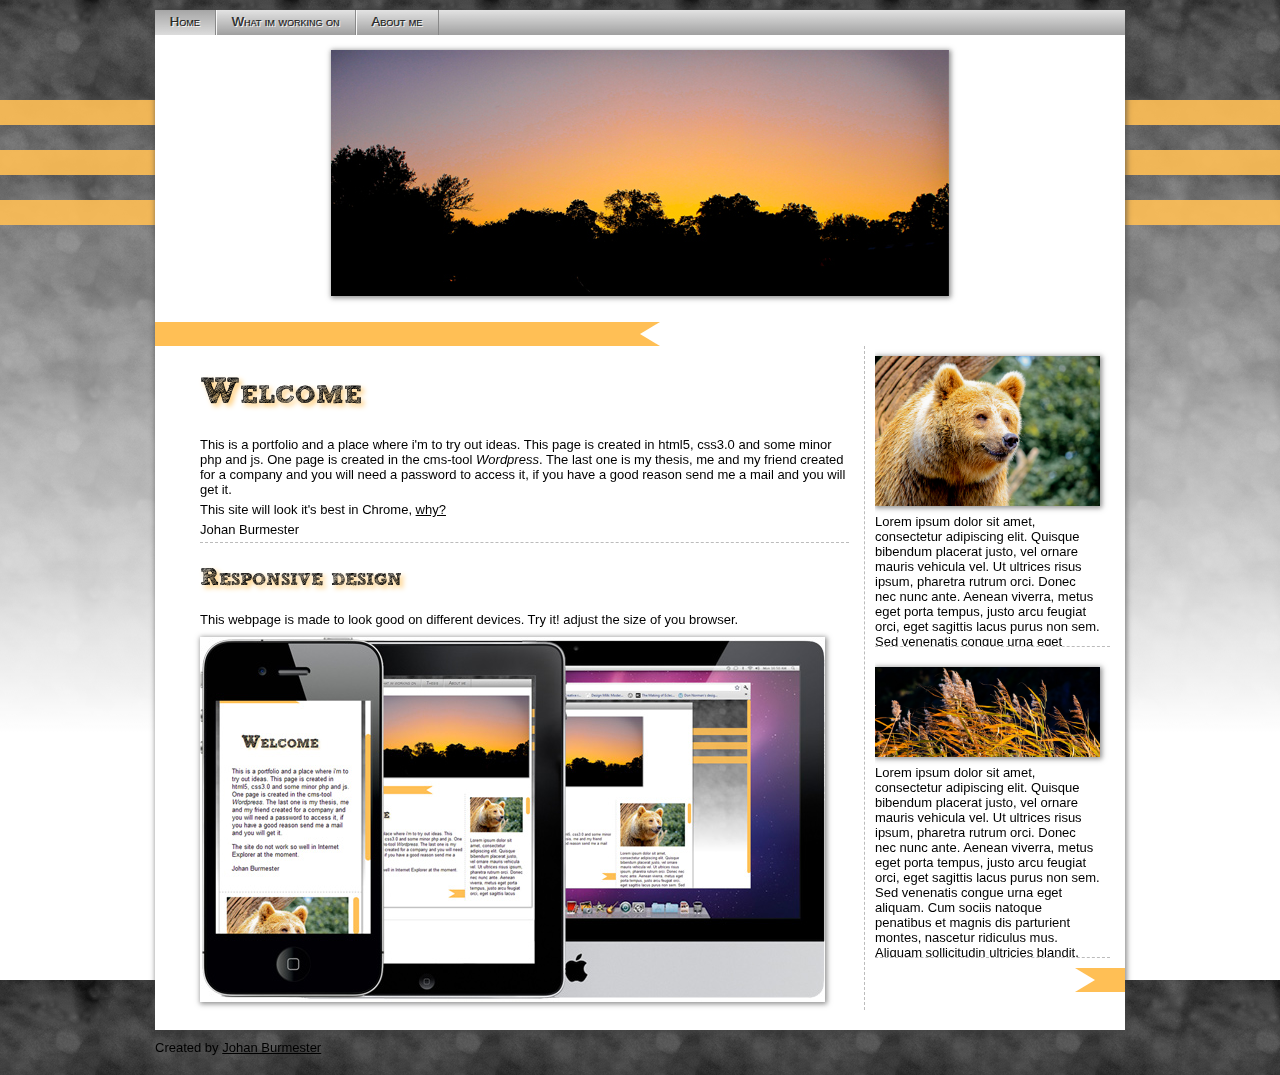
==== index.htm @ 8f3f9c15 "reupload johanburmester.se" ====
<!DOCTYPE HTML>
<html>
<head>
<meta charset="utf-8">
<meta name="viewport" content="width=device-width; initial-scale=1.0">
<title></title>
<link href="style.css" rel="stylesheet" type="text/css">
<!--[if lt IE 9]>
	<script src="http://html5shim.googlecode.com/svn/trunk/html5.js"></script>
    <script src="http://css3-mediaqueries-js.googlecode.com/svn/trunk/css3-mediaqueries.js"></script>
<![endif]-->
</head>
<body>
    <div class="shadow" id="pagewrap">
        <nav id="main-nav">
            <ul>
                <li id="at"><a href="index.htm">Home</a></li>
                <li><a href="spotlight/index.php">What im working on</a></li>
                <li><a href="about.htm">About me</a></li>
            </ul>
        </nav>
            <div class="images">
            <center>
                <img class="shadow" src="images/1.jpg" alt="" style="margin:40px auto 23px auto;"/>
            </center>
            </div>
        <div class="bannerLeft"></div>
        <div id="content">
            <article class="post" style="border:none">
                    <h1>Welcome</h1>
                    <p>This is a portfolio and a place where i'm to try out ideas.
                    This  page is created in html5, css3.0 and some minor php and js. One page is created in the cms-tool <i>Wordpress</i>. The last one is my thesis, me and my friend created for a company and you will need a password to access it, if you have a good reason send me a mail and you will get it.</p>
                    <p> This site will look it's best in Chrome, <a href="http://html5test.com/results.html" target="_new">why?</a></p>
                    <p>Johan Burmester</p>
            </article>
            <article class="post">
					<h2>Responsive design</h2>
                    <p>This webpage is made to look good on different devices. Try it! adjust the size of you browser.</p>
                    <img class="shadow" src="images/Responsive.jpg" />
            </article>
        </div>
        <aside id="sidebar">
            <section class="widget">
                <p><img class="shadow" src="images/10.jpg">
                Lorem ipsum dolor sit amet, consectetur adipiscing elit. Quisque bibendum placerat justo, vel ornare mauris vehicula vel. Ut ultrices risus ipsum, pharetra rutrum orci. Donec nec nunc ante. Aenean viverra, metus eget porta tempus, justo arcu feugiat orci, eget sagittis lacus purus non sem. Sed venenatis congue urna eget aliquam. Cum sociis natoque penatibus et magnis dis parturient montes, nascetur ridiculus mus. Aliquam sollicitudin ultricies blandit. Vestibulum quis quam eget ligula fermentum consequat. Aliquam eget ante metus, sit amet sollicitudin justo. Praesent sagittis risus nec magna congue pharetra. Aenean accumsan vestibulum augue tempor elementum. Curabitur eget tortor nibh. Quisque consequat viverra eleifend. Pellentesque urna ligula, molestie ut tincidunt in, feugiat eget urna.
        
        Duis congue, lectus ac iaculis gravida, lectus sapien gravida mi, nec lacinia quam dolor eget orci. Sed rutrum mattis ipsum ac ultricies. In mattis viverra justo, quis malesuada augue luctus sed. Proin eleifend, libero id accumsan vulputate, lorem leo aliquam elit, in adipiscing lorem massa condimentum nulla. Nam vehicula nibh at risus malesuada tristique. Nunc pellentesque urna sed lacus ultricies egestas. In tincidunt vestibulum libero non venenatis. Etiam nec ultrices odio. Nulla eget egestas velit. Vivamus tellus lacus, iaculis hendrerit placerat at, accumsan quis lectus. Vestibulum facilisis ullamcorper purus. </p>
            </section>
                        <section class="widget">
                        <p><img class="shadow" src="images/8.jpg">
                Lorem ipsum dolor sit amet, consectetur adipiscing elit. Quisque bibendum placerat justo, vel ornare mauris vehicula vel. Ut ultrices risus ipsum, pharetra rutrum orci. Donec nec nunc ante. Aenean viverra, metus eget porta tempus, justo arcu feugiat orci, eget sagittis lacus purus non sem. Sed venenatis congue urna eget aliquam. Cum sociis natoque penatibus et magnis dis parturient montes, nascetur ridiculus mus. Aliquam sollicitudin ultricies blandit. Vestibulum quis quam eget ligula fermentum consequat. Aliquam eget ante metus, sit amet sollicitudin justo. Praesent sagittis risus nec magna congue pharetra. Aenean accumsan vestibulum augue tempor elementum. Curabitur eget tortor nibh. Quisque consequat viverra eleifend. Pellentesque urna ligula, molestie ut tincidunt in, feugiat eget urna.</p>
            </section>	
        </aside>
        <div class="bannerRight"></div>		
        <anchor id="anchor">
        </anchor>
    </div>
    <footer id="footer">
    Created by <a href="mailto:johan@johanburmester.se">Johan Burmester</a>
    </footer>
    <div class="gradient"></div>
    <div class="banner" style="top:100px;"></div>
    <div class="banner" style="top:150px;"></div>
    <div class="banner" style="top:200px;"></div>
</html>
---- style.css ----
/************************************************************************************
RESET
*************************************************************************************/
article, aside, details, figcaption, figure, footer, header, hgroup, menu, nav, section, anchor { 
    display: block;
}
/************************************************************************************
GENERAL STYLING
*************************************************************************************/
@font-face {
font-family: 'SketchRockwell';
src: url('SketchRockwell-Bold.eot?') format('eot'),
url('SketchRockwell-Bold.woff') format('woff'),
url('SketchRockwell-Bold.ttf') format('truetype');
}
@charset "utf-8";
html {
	background:url('images/bg4.jpg');
	background-repeat:repeat;
}
body {
	margin:0;
	font-family:Arial, Helvetica, sans-serif;
	font-size:small;
}
h1 {
	font-family: SketchRockwell;
	font-size:36px;
	text-shadow: 3px 3px 5px #FFBF55;
	font-variant:small-caps;
}
h2 {
	font-family: SketchRockwell;
	font-size:24px;
	text-shadow: 3px 3px 5px #FFBF55;
	font-variant:small-caps;
}
p {
	margin: 5px 0px;
}
img {
	max-width: 100%;
	height: auto;
	width: auto\9; /* ie8 */
	margin:5px auto;
}
.video embed, .video object, .video iframe {
	width: 100%;
	height: auto;
}
a img {
	border: none;
}
a:link,a:visited {
	text-decoration: underline;
	color: #000;
	font-variant:normal;
}
a:hover, a:active, a:focus{
	font-variant:normal; 
	text-decoration:none;
	color: #000;
	background-repeat:
}
.images {
	float:left;
	width:100%;
}
	.images img {
		-webkit-transition: opacity 1s ease-in-out;
		-moz-transition: opacity 1s ease-in-out;
		-o-transition: opacity 1s ease-in-out;
		-ms-transition: opacity 1s ease-in-out;	
		transition: opacity 1s ease-in-out;
	}
	.images img:hover{
		opacity:0.7;
	}
/************************************************************************************
BACKGROUND
*************************************************************************************/
.banner {
	background:#FFBF55;
	width:100%;
	height:25px;
	position:absolute;
	z-index: 0;
	opacity:0.9;
  	filter:alpha(opacity=90);
}
.gradient {
	width:100%;
	height:110%;
	position:fixed;
	top:-10px;
	background: -moz-linear-gradient(top, rgba(255,255,255,0) 0%, rgba(255,255,255,1) 75%, rgba(255,255,255,1) 100%); /* Old browsers */
	background: -webkit-gradient(linear, left top, left bottom, color-stop(0%,rgba(255,255,255,0)), color-stop(75%,rgba(255,255,255,1)), color-stop(100%,rgba(255,255,255,1)));/* FF3.6+ */
	background: -webkit-linear-gradient(top, rgba(255,255,255,0) 0%,rgba(255,255,255,1) 75%,rgba(255,255,255,1) 100%);  /* Chrome,Safari4+ */
	background: -o-linear-gradient(top, rgba(255,255,255,0) 0%,rgba(255,255,255,1) 75%,rgba(255,255,255,1) 100%); /* Opera 11.10+ */
	background: -ms-linear-gradient(top, rgba(255,255,255,0) 0%,rgba(255,255,255,1) 75%,rgba(255,255,255,1) 100%); /* IE10+ */
	background: linear-gradient(top, rgba(255,255,255,0) 0%,rgba(255,255,255,1) 75%,rgba(255,255,255,1) 100%); /* W3C */
	filter: progid:DXImageTransform.Microsoft.gradient( startColorstr='#00ffffff', endColorstr='#ffffff',GradientType=0 ); /* IE6-9 */
}
/************************************************************************************
STRUCTURE
*************************************************************************************/
#pagewrap {
	position:relative;
	z-index:1;
	width: 970px;
	margin: 10px auto 0px auto;
	background:#FFF;
}
/************************************************************************************
MAIN-NAVIGATION
*************************************************************************************/
#main-nav{
	width:inherit;
	position:fixed;
	z-index:100;
	opacity:0.9;
	filter:alpha(opacity=90);
	background: rgb(224,224,224); /* Old browsers */
	background: -moz-linear-gradient(top, rgba(224,224,224,1) 0%, rgba(150,150,150,1) 100%); /* FF3.6+ */
	background: -webkit-gradient(linear, left top, left bottom, color-stop(0%,rgba(224,224,224,1)), color-stop(100%,rgba(150,150,150,1))); /* Chrome,Safari4+ */
	background: -webkit-linear-gradient(top, rgba(224,224,224,1) 0%,rgba(150,150,150,1) 100%); /* Chrome10+,Safari5.1+ */
	background: -o-linear-gradient(top, rgba(224,224,224,1) 0%,rgba(150,150,150,1) 100%); /* Opera 11.10+ */
	background: -ms-linear-gradient(top, rgba(224,224,224,1) 0%,rgba(150,150,150,1) 100%); /* IE10+ */
	background: linear-gradient(top, rgba(224,224,224,1) 0%,rgba(150,150,150,1) 100%); /* W3C */
	filter: progid:DXImageTransform.Microsoft.gradient( startColorstr='#e0e0e0', endColorstr='#969696',GradientType=0 ); /* IE6-9 */
}
	#main-nav ul{
		margin:0;
		padding:0;
	}
		#main-nav ul li {
			height:25px;
			list-style: none;
			float: left;
			border-right:1px solid #777;
			border-left:1px solid #FFF;
			opacity:0.9;
			filter:alpha(opacity=90);
			background: rgb(224,224,224); /* Old browsers */
			background: -moz-linear-gradient(top, rgba(224,224,224,1) 0%, rgba(150,150,150,1) 100%); /* FF3.6+ */
			background: -webkit-gradient(linear, left top, left bottom, color-stop(0%,rgba(224,224,224,1)), color-stop(100%,rgba(150,150,150,1))); /* Chrome,Safari4+ */
			background: -webkit-linear-gradient(top, rgba(224,224,224,1) 0%,rgba(150,150,150,1) 100%); /* Chrome10+,Safari5.1+ */
			background: -o-linear-gradient(top, rgba(224,224,224,1) 0%,rgba(150,150,150,1) 100%); /* Opera 11.10+ */
			background: -ms-linear-gradient(top, rgba(224,224,224,1) 0%,rgba(150,150,150,1) 100%); /* IE10+ */
			background: linear-gradient(top, rgba(224,224,224,1) 0%,rgba(150,150,150,1) 100%); /* W3C */
			filter: progid:DXImageTransform.Microsoft.gradient( startColorstr='#e0e0e0', endColorstr='#969696',GradientType=0 ); /* IE6-9 */
		}
		#main-nav ul li:first-child{
			border-left:none;
		}
	#main-nav a {
		line-height: 100%;
		display: block;
		padding: 5px 15px 7px 15px;
		text-decoration: none;
	}
	#main-nav a:link,a:visited {
		text-decoration: none;
		text-shadow: 1px 1px white, -0.5px -0.5px #111;
		font-variant:small-caps;
		color: #000;
	}
	#main-nav a:hover {
		background: rgb(150,150,150); /* Old browsers */
		background: -moz-linear-gradient(top, rgba(150,150,150,1) 0%, rgba(224,224,224,1) 100%); /* FF3.6+ */
		background: -webkit-gradient(linear, left top, left bottom, color-stop(0%,rgba(150,150,150,1)), color-stop(100%,rgba(224,224,224,1))); /* Chrome,Safari4+ */
		background: -webkit-linear-gradient(top, rgba(150,150,150,1) 0%,rgba(224,224,224,1) 100%); /* Chrome10+,Safari5.1+ */
		background: -o-linear-gradient(top, rgba(150,150,150,1) 0%,rgba(224,224,224,1) 100%); /* Opera 11.10+ */
		background: -ms-linear-gradient(top, rgba(150,150,150,1) 0%,rgba(224,224,224,1) 100%); /* IE10+ */
		background: linear-gradient(top, rgba(150,150,150,1) 0%,rgba(224,224,224,1) 100%); /* W3C */
		filter: progid:DXImageTransform.Microsoft.gradient( startColorstr='#969696', endColorstr='#e0e0e0',GradientType=0 ); /* IE6-9 */
	}
	#main-nav #at {
		background: rgb(150,150,150); /* Old browsers */
		background: -moz-linear-gradient(top, rgba(150,150,150,1) 0%, rgba(224,224,224,1) 100%); /* FF3.6+ */
		background: -webkit-gradient(linear, left top, left bottom, color-stop(0%,rgba(150,150,150,1)), color-stop(100%,rgba(224,224,224,1))); /* Chrome,Safari4+ */
		background: -webkit-linear-gradient(top, rgba(150,150,150,1) 0%,rgba(224,224,224,1) 100%); /* Chrome10+,Safari5.1+ */
		background: -o-linear-gradient(top, rgba(150,150,150,1) 0%,rgba(224,224,224,1) 100%); /* Opera 11.10+ */
		background: -ms-linear-gradient(top, rgba(150,150,150,1) 0%,rgba(224,224,224,1) 100%); /* IE10+ */
		background: linear-gradient(top, rgba(150,150,150,1) 0%,rgba(224,224,224,1) 100%); /* W3C */
		filter: progid:DXImageTransform.Microsoft.gradient( startColorstr='#969696', endColorstr='#e0e0e0',GradientType=0 ); /* IE6-9 */
	}
/************************************************************************************
CONTENT
*************************************************************************************/
#content {
	padding:0px 15px 0px 45px;
	width: 649px;
	float: left;
	border-right: dashed 1px #BBB;
}
	#content .post{
		border-top: dashed 1px #BBB;
	}

#sidebar {
	padding-right:5px;
	width: 255px;
	float: right;
}
	#sidebar .widget{
		padding-right: 10px;
		margin: 0px 10px;
		margin-bottom:10px;
		border-bottom: dashed 1px #BBB;
		overflow-y:scroll;
		overflow-x:hidden;
		max-height:300px;
		min-height:200px;
	}
#anchor {
	clear: both;
	padding-bottom:20px;
}

#footer {
	position:relative;
	z-index:1;
	width: 970px;
	margin: 10px auto 20px auto;
	overflow:hidden;
}
/************************************************************************************
Special effects
*************************************************************************************/
.bannerLeft{
	width:50%;
	background:#FFBF55;
	height:0px;
	float:left;
	border-top: 12.5px solid transparent;
    border-bottom: 12.5px solid transparent;
    border-right: 20px solid #FFF;
}
.bannerRight{
	width:30px;
	background:#FFBF55;
	height:0px;
	float:right;
	border-top: 12.5px solid transparent;
    border-bottom: 12.5px solid transparent;
    border-left: 20px solid #FFF;
}
.shadow{
	-webkit-box-shadow: 1px 1px 5px 1px rgba(68, 68, 68, 0.6);
	-moz-box-shadow: 1px 1px 5px 1px rgba(68, 68, 68, 0.6);
	box-shadow: 1px 1px 5px 1px rgba(68, 68, 68, 0.6);
}
::-webkit-scrollbar {
    width: 12px;
}
::-webkit-scrollbar-track { 
    -webkit-border-radius: 10px;
    border-radius: 10px;
	background: rgba(255,255,255,1); 
}
 
::-webkit-scrollbar-thumb {
    -webkit-border-radius: 10px;
    border-radius: 10px;
    background: rgba(255,191,85,1);  
}
/************************************************************************************
Responsive adjustment
*************************************************************************************/
@media screen and (max-width: 1024px) {
	#pagewrap {
		width: 95%;
	}
	#content {
		width: 66%;
		padding:0px 1.5% 0px 5%;
	}
	#sidebar {
		width: 26%;
	}
	#footer {
		width: 95%;
	}
}
@media screen and (max-width: 640px) {
	#main-nav {
		width:auto;
		position:static;
		background:transparent;
	}
	#main-nav ul{
		list-style-type: none;
		text-align: center;
		padding-top:10px;
	}
	#main-nav ul li {
		float:none;
		display:inline-block;
		margin: 3px;
		padding: 0px;
		border: none;
	}
	#content {
		padding:0px 5% 0px 5%;
		height:inherit;
		width: auto;
		float: none;
		border-right: none;
	}
	#sidebar {
		width: auto;
		float: none;
	}
	#sidebar .widget{
		border: dashed 1px #BBB;
		overflow:visible;
		height:auto;
		max-height:none;
		min-height:none;
		padding-left:10px;
	}
	.bannerLeft{
		float:none;
}
}

@media screen and (max-width: 480px) {
	html {
		-webkit-text-size-adjust: none;
	}
}
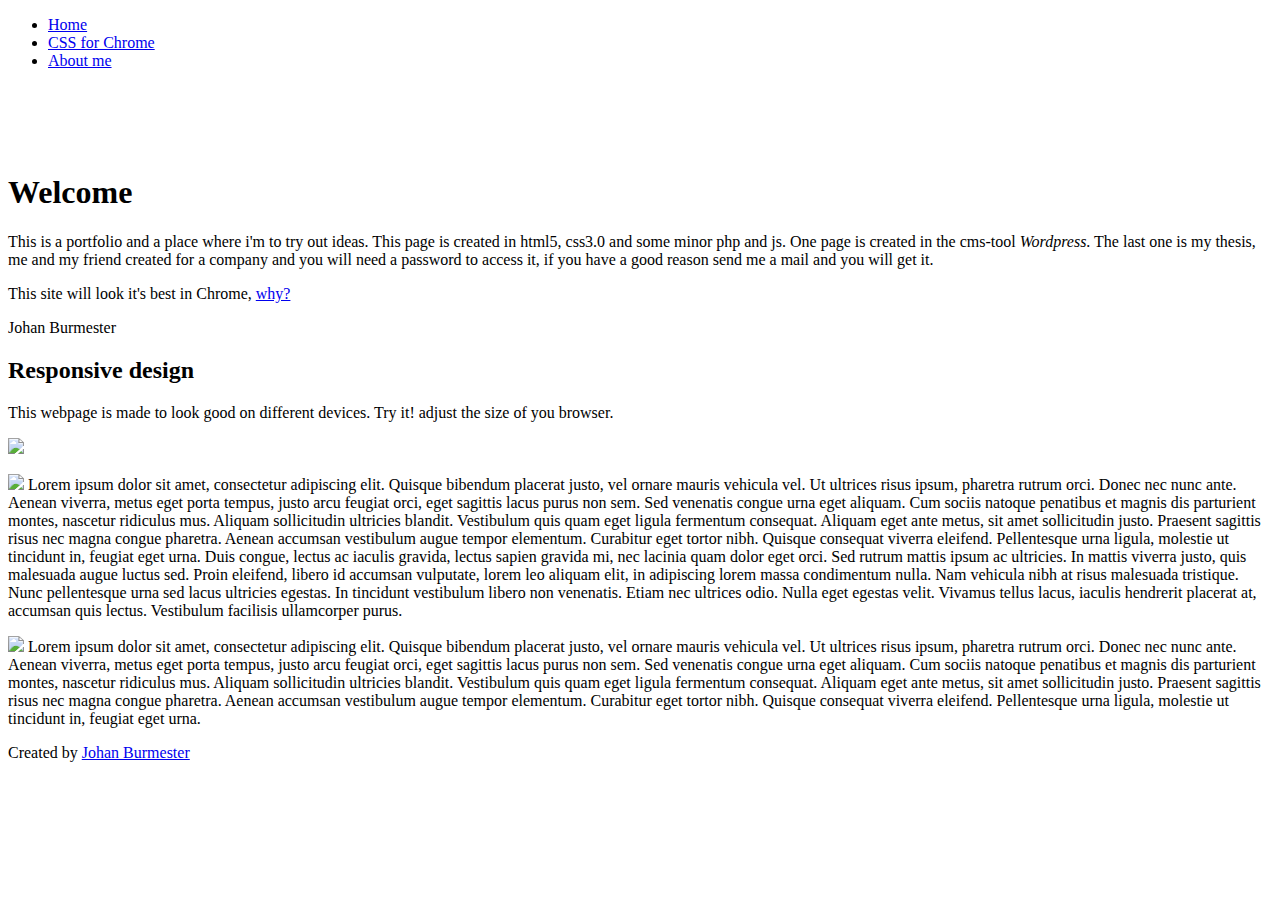
==== commit 1dbd9bac: "Myten update" ====
--- a/index.htm
+++ b/index.htm
@@ -15,7 +15,7 @@
         <nav id="main-nav">
             <ul>
                 <li id="at"><a href="index.htm">Home</a></li>
-                <li><a href="spotlight/index.php">What im working on</a></li>
+                <li><a href="spotlight/index.php">CSS for Chrome</a></li>
                 <li><a href="about.htm">About me</a></li>
             </ul>
         </nav>
@@ -56,7 +56,7 @@
         </anchor>
     </div>
     <footer id="footer">
-    Created by <a href="mailto:johan@johanburmester.se">Johan Burmester</a>
+    Created by <a href="mailto:johan@myten.se">Johan Burmester</a>
     </footer>
     <div class="gradient"></div>
     <div class="banner" style="top:100px;"></div>
